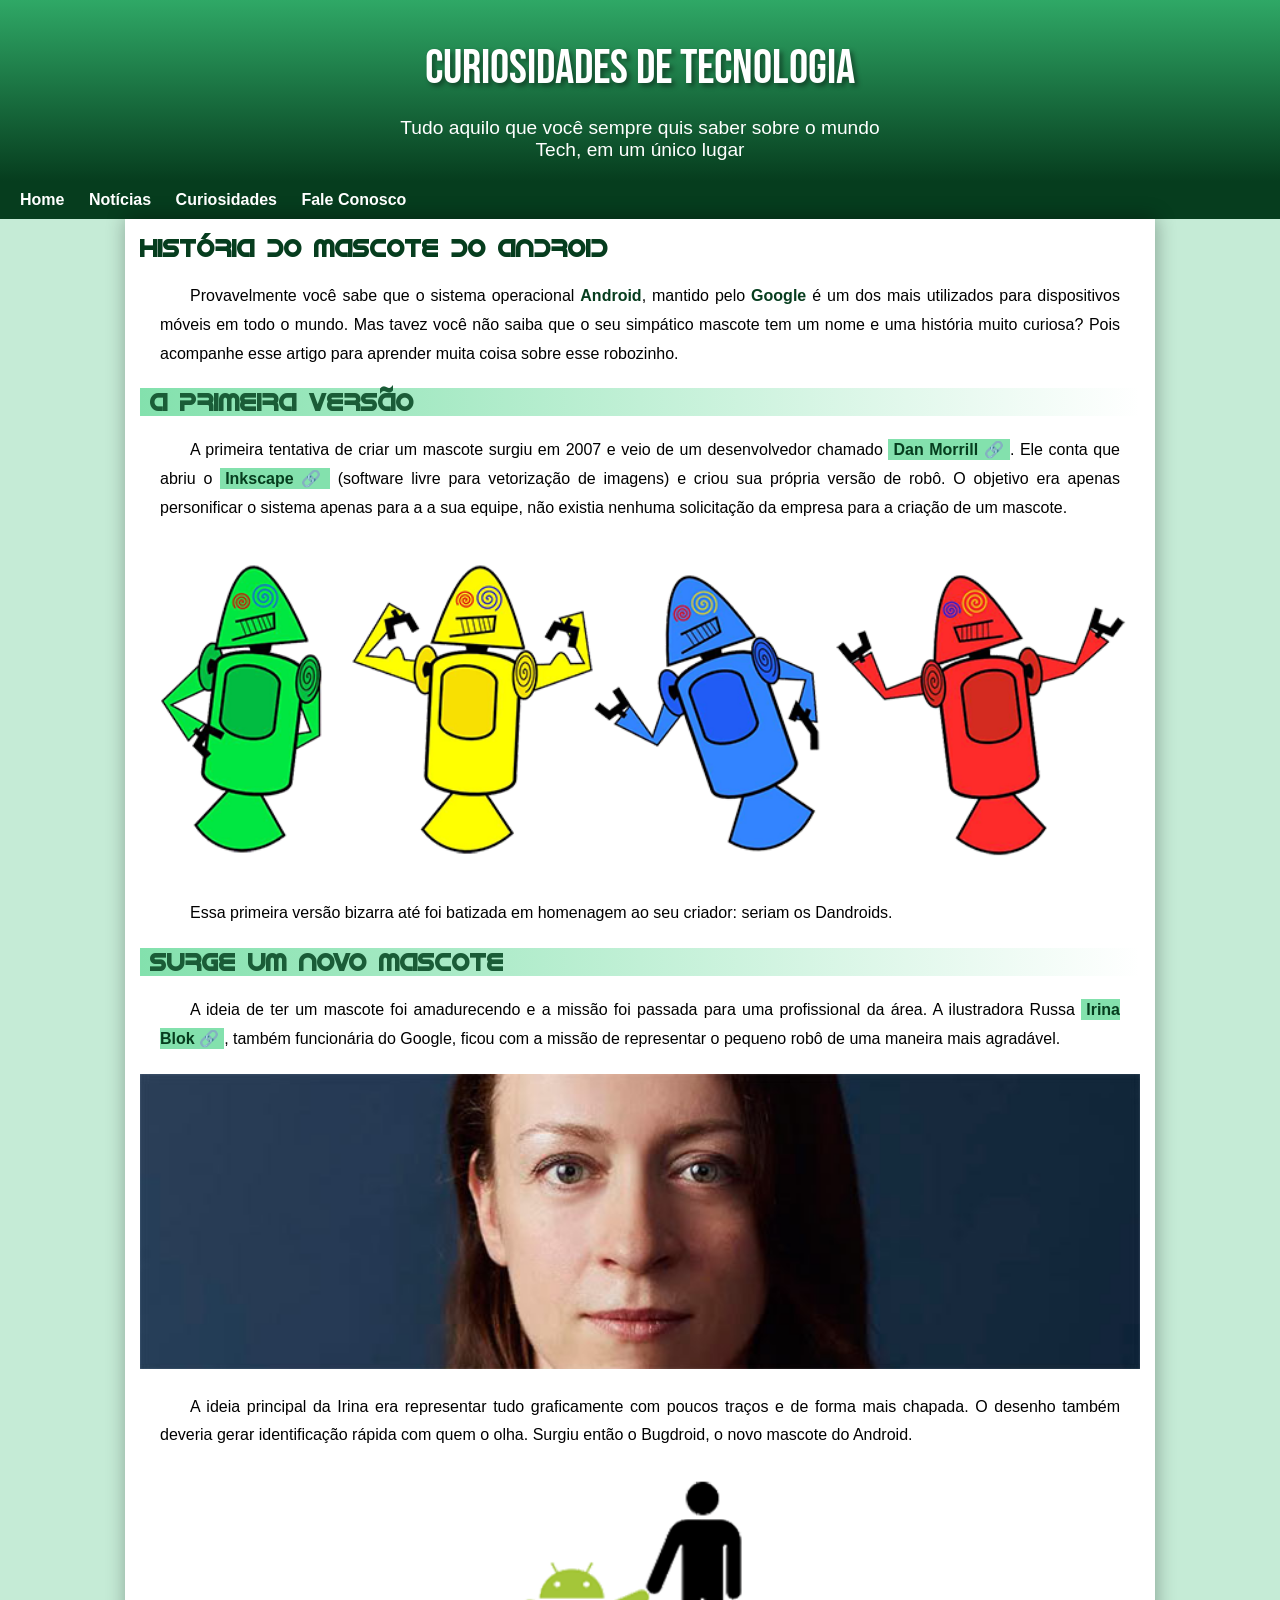
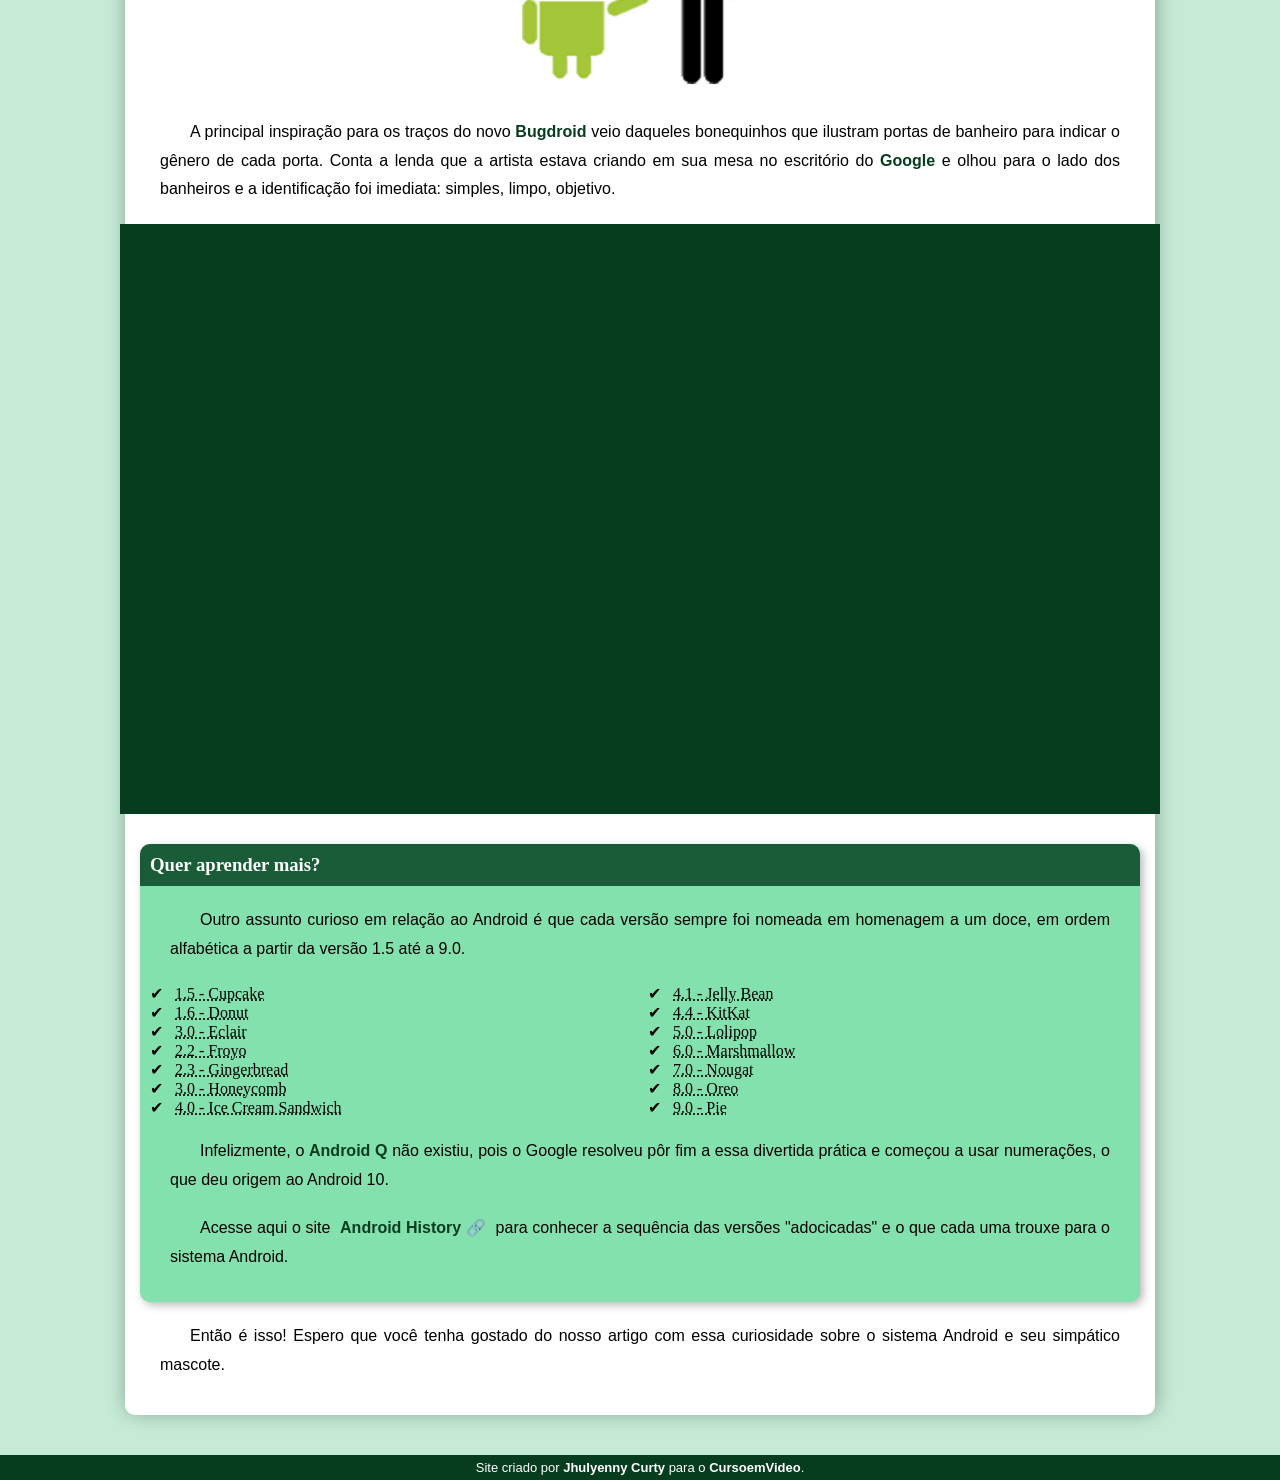
==== index.html @ 29656968 "Novo site certo (nome)" ====
<!DOCTYPE html>
<html lang="pt-br">
<head>
    <meta charset="UTF-8">
    <meta http-equiv="X-UA-Compatible" content="IE=edge">
    <meta name="viewport" content="width=device-width, initial-scale=1.0">
    <link rel="shortcut icon" href="imagens/favicon.ico" type="image/x-icon">
    <link rel="stylesheet" href="estilo/style.css">
    <title>Como surgiu o mascote Android</title>
</head>
<body>
    <header>
        <h1>Curiosidades de Tecnologia</h1>
        
        <p>Tudo aquilo que você sempre quis saber sobre o mundo Tech, em um único lugar</p>

    </header>
        <nav>
            <a href="">Home</a>
            <a href="">Notícias</a>
            <a href="">Curiosidades</a>
            <a href="">Fale Conosco</a>
        </nav>
<main>
    <article>
        <h1>História do Mascote do Android</h1>
        
        <p>Provavelmente você sabe que o sistema operacional <strong>Android</strong>, mantido pelo <strong>Google</strong> é um dos mais utilizados para dispositivos móveis em todo o mundo. Mas tavez você não saiba que o seu simpático mascote tem um nome e uma história muito curiosa? Pois acompanhe esse artigo para aprender muita coisa sobre esse robozinho.</p>
        
        <h2>A primeira versão</h2>
        
        <p>A primeira tentativa de criar um mascote surgiu em 2007 e veio de um desenvolvedor chamado <a href="https://androidcommunity.com/dan-morrill-shows-us-the-android-mascot-that-almost-was-20130103/" target="_blank" rel="external" class="externo" >Dan Morrill</a>. Ele conta que abriu o <a href="https://inkscape.org/pt-br/" target="_blank" rel="external" class="externo">Inkscape</a> (software livre para vetorização de imagens) e criou sua própria versão de robô. O objetivo era apenas personificar o sistema apenas para a a sua equipe, não existia nenhuma solicitação da empresa para a criação de um mascote.</p>
        
        <picture>
            <source media="(max-width: 600px)" srcset="imagens/dan-droids-pq.png">
            <img src="imagens/dan-droids.png" alt="Dandroids">
        </picture>
        
        <p>Essa primeira versão bizarra até foi batizada em homenagem ao seu criador: seriam os Dandroids.</p>
        
        <h2>Surge um novo mascote</h2>
        
        <p>A ideia de ter um mascote foi amadurecendo e a missão foi passada para uma profissional da área. A ilustradora Russa <a href="https://www.irinablok.com/android" target="_blank" rel="external" class="externo">Irina Blok</a>, também funcionária do Google, ficou com a missão de representar o pequeno robô de uma maneira mais agradável.</p>
        
        <picture>
            <source media="(max-width: 600px)" srcset="imagens/irina-blok-pq.jpg">
            <img src="imagens/irina-blok.jpg" alt="Irina Blok">
        </picture>
        
        <p>A ideia principal da Irina era representar tudo graficamente com poucos traços e de forma mais chapada. O desenho também deveria gerar identificação rápida com quem o olha. Surgiu então o Bugdroid, o novo mascote do Android.</p>
        
        <img class="pequena" src="imagens/bugdroid.png" alt="Bugdroid">
        
        <p>A principal inspiração para os traços do novo <strong>Bugdroid</strong> veio daqueles bonequinhos que ilustram portas de banheiro para indicar o gênero de cada porta. Conta a lenda que a artista estava criando em sua mesa no escritório do <strong>Google</strong> e olhou para o lado dos banheiros e a identificação foi imediata: simples, limpo, objetivo.</p>
        
        <div class="video">
            <iframe width="560" height="315" src="https://www.youtube.com/embed/l2UDgpLz20M" title="YouTube video player" frameborder="0" allow="accelerometer; autoplay; clipboard-write; encrypted-media; gyroscope; picture-in-picture" allowfullscreen></iframe>
            
        </div>
        <aside>
            <h3>Quer aprender mais?</h3>
            
            <p>Outro assunto curioso em relação ao Android é que cada versão sempre foi nomeada em homenagem a um doce, em ordem alfabética a partir da versão 1.5 até a 9.0.</p>
            
            <ul>
                <li>
                    <abbr title="Bolo de copo">1.5 - Cupcake</abbr>
                </li>
                <li>
                    <abbr title="Rosquinha">1.6 - Donut</abbr>
                </li>
                <li>
                    <abbr title="Bomba">3.0 - Eclair</abbr>
                </li>
                <li>
                    <abbr title="Iogurte Congelado">2.2 - Froyo</abbr>
                </li>
                <li>
                    <abbr title="Biscoito de Gengibre">2.3 - Gingerbread</abbr>
                </li>
                <li>
                    <abbr title="Favo de Mel">3.0 - Honeycomb</abbr>
                </li>
                <li>
                    <abbr title="Sanduíche de Sorvete">4.0 - Ice Cream Sandwich</abbr>
                </li>
                <li>
                    <abbr title="Jujuba">4.1 - Jelly Bean</abbr>
                </li>
                <li>
                    <abbr title="KitKat">4.4 - KitKat</abbr>
                </li>
                <li>
                    <abbr title="Pirulito">5.0 - Lolipop</abbr>
                </li>
                <li>
                    <abbr title="Marshmallow">6.0 - Marshmallow</abbr>
                </li>
                <li>
                    <abbr title="Torrone">7.0 - Nougat</abbr>
                </li>
                <li>
                    <abbr title="Oreo">8.0 - Oreo</abbr>
                </li>
                <li>
                    <abbr title="Torta">9.0 - Pie</abbr>
                </li>
            </ul>
            
            <p>Infelizmente, o <strong>Android Q</strong> não existiu, pois o Google resolveu pôr fim a essa divertida prática e começou a usar numerações, o que deu origem ao Android 10.</p>
            
            <p>Acesse aqui o site <a href="https://www.android.com/intl/en-uk/" target="_blank" rel="external" class="externo">Android History</a> para conhecer a sequência das versões "adocicadas" e o que cada uma trouxe para o sistema Android.</p>
        </aside>
        
        <p>Então é isso! Espero que você tenha gostado do nosso artigo com essa curiosidade sobre o sistema Android e seu simpático mascote.</p>
    </article>
</main>
         
<footer>
    <p>Site criado por <strong><a href="#">Jhulyenny Curty</a></strong> para o <a href="https://www.cursoemvideo.com/" target="_blank" rel="author">CursoemVideo</a>.</p></footer>
</body>
</html>
---- estilo/style.css ----
@charset "UTF-8";

@import url('https://fonts.googleapis.com/css2?family=Bebas+Neue&display=swap');

@font-face {
    font-family: 'Android';
    src: url(../fontes/idroid.otf); format ('opentype');
    font-weight: normal;
}

:root {
    --cor0: #c5ebd6;
    --cor1: #83e1ad;
    --cor2: #3ddc84;
    --cor3: #2fa866;
    --cor4: #1a5c37;
    --cor5: #063d1e;

    --fonte-padrao: Arial, Verdana, Helvetica, sans-serinf;
    --fonte-destaque: 'Bebas Neue', cursive;
    --fonte-android: 'Android', cursive;
}

* {
    margin: 0px;
    padding: 0px;
}

body {
    background-color: var(--cor0);
}

header {
    background-image: linear-gradient(to bottom, var(--cor3), var(--cor5));
    min-width: 150px;
    padding-top: 40px;
}

header h1 {
    color: white;
    font-family: var(--fonte-destaque);
    text-align: center;
    font-size: 3em;
    font-weight: normal;
    text-shadow: 3px 3px 5px #00000070;
    }

header p {
    color: white;
    text-align: center;
    padding: 20px;
    font-family: var(--fonte-padrao);
    font-size: 1.2em;
    font-weight: lighter;
    max-width: 500px;
    margin: auto;
    padding-right: 10px;
    padding-left: 10px;
}

nav {
    background-color: var(--cor5);
    padding: 10px;
    font-family: var(--fonte-padrao);
    font-weight: bold;
}

nav a {
    color: white;
    padding: 10px;
    text-decoration: none;
}

nav a:hover {
    background-color: var(--cor3);
    border-radius: 5px;
    transition-duration: 0.5s;
}

main {
    background-color: white;
    min-width: 350px;
    max-width: 1000px;
    margin: auto;
    padding: 15px;
    margin-bottom: 40px;
    border-bottom-left-radius: 10px;
    border-bottom-right-radius: 10px;
    box-shadow: 1px -2px 20px 0px rgba(0, 0, 0, 0.316);
}

main h1 {
    font-family: var(--fonte-android);
    color: var(--cor5);
}

main h2 {
    font-family: var(--fonte-android);
    color: var(--cor4);
    background-image: linear-gradient(to right, var(--cor1), transparent);
    padding-left: 10px;
}

main p {
    font-family: var(--fonte-padrao);
    margin: 20px;
    line-height: 1.8em;
    text-align: justify;
    text-indent: 30px;
}

main strong { 
    color: var(--cor5);
}

main a {
    background-color: var(--cor1);
    color: var(--cor5);
    text-decoration: none;
    font-weight: bold;
    padding: 2px 5px;
    
}

main a:hover {
    text-decoration: underline;
    color: var(--cor4);
}

img {
    width: 100%;
    margin: auto;
}

img.pequena {
    max-width: 350px;
    margin: auto;
    display: block;
}

a.externo::after {
    content: '\00A0\1F517';
}

div.video {
    background-color: var(--cor5);
    margin: 0px -20px 30px -20px;
    padding: 20px;
    padding-bottom: 57%;
    position: relative;
}

div.video > iframe {
    position: absolute;
    top: 5%;
    left: 5%;
    width: 90%;
    height: 90%;

}

aside {
    background-color: var(--cor1);
    padding: 10px;
    border-radius: 10px;
    box-shadow: 3px 3px 8px rgba(0, 0, 0, 0.281);
}

aside h3 {
    background-color: var(--cor4);
    color: white;
    padding: 10px;
    margin: -10px -10px 0px -10px;
    border-radius: 10px 10px 0px 0px;
}

aside ul {
    list-style-position: inside;
    columns: 2;
    list-style-type: '\2714\00A0\00A0';
}

footer {
    background-color: var(--cor5);
    color: white;
    text-align: center;
    font-family: var(--fonte-padrao);
    padding: 5px;
    font-size: small;
}

footer a {
    color: white;
    text-decoration: none;
    font-weight: bold;
}

footer a:hover {
    color: var(--cor1);
}
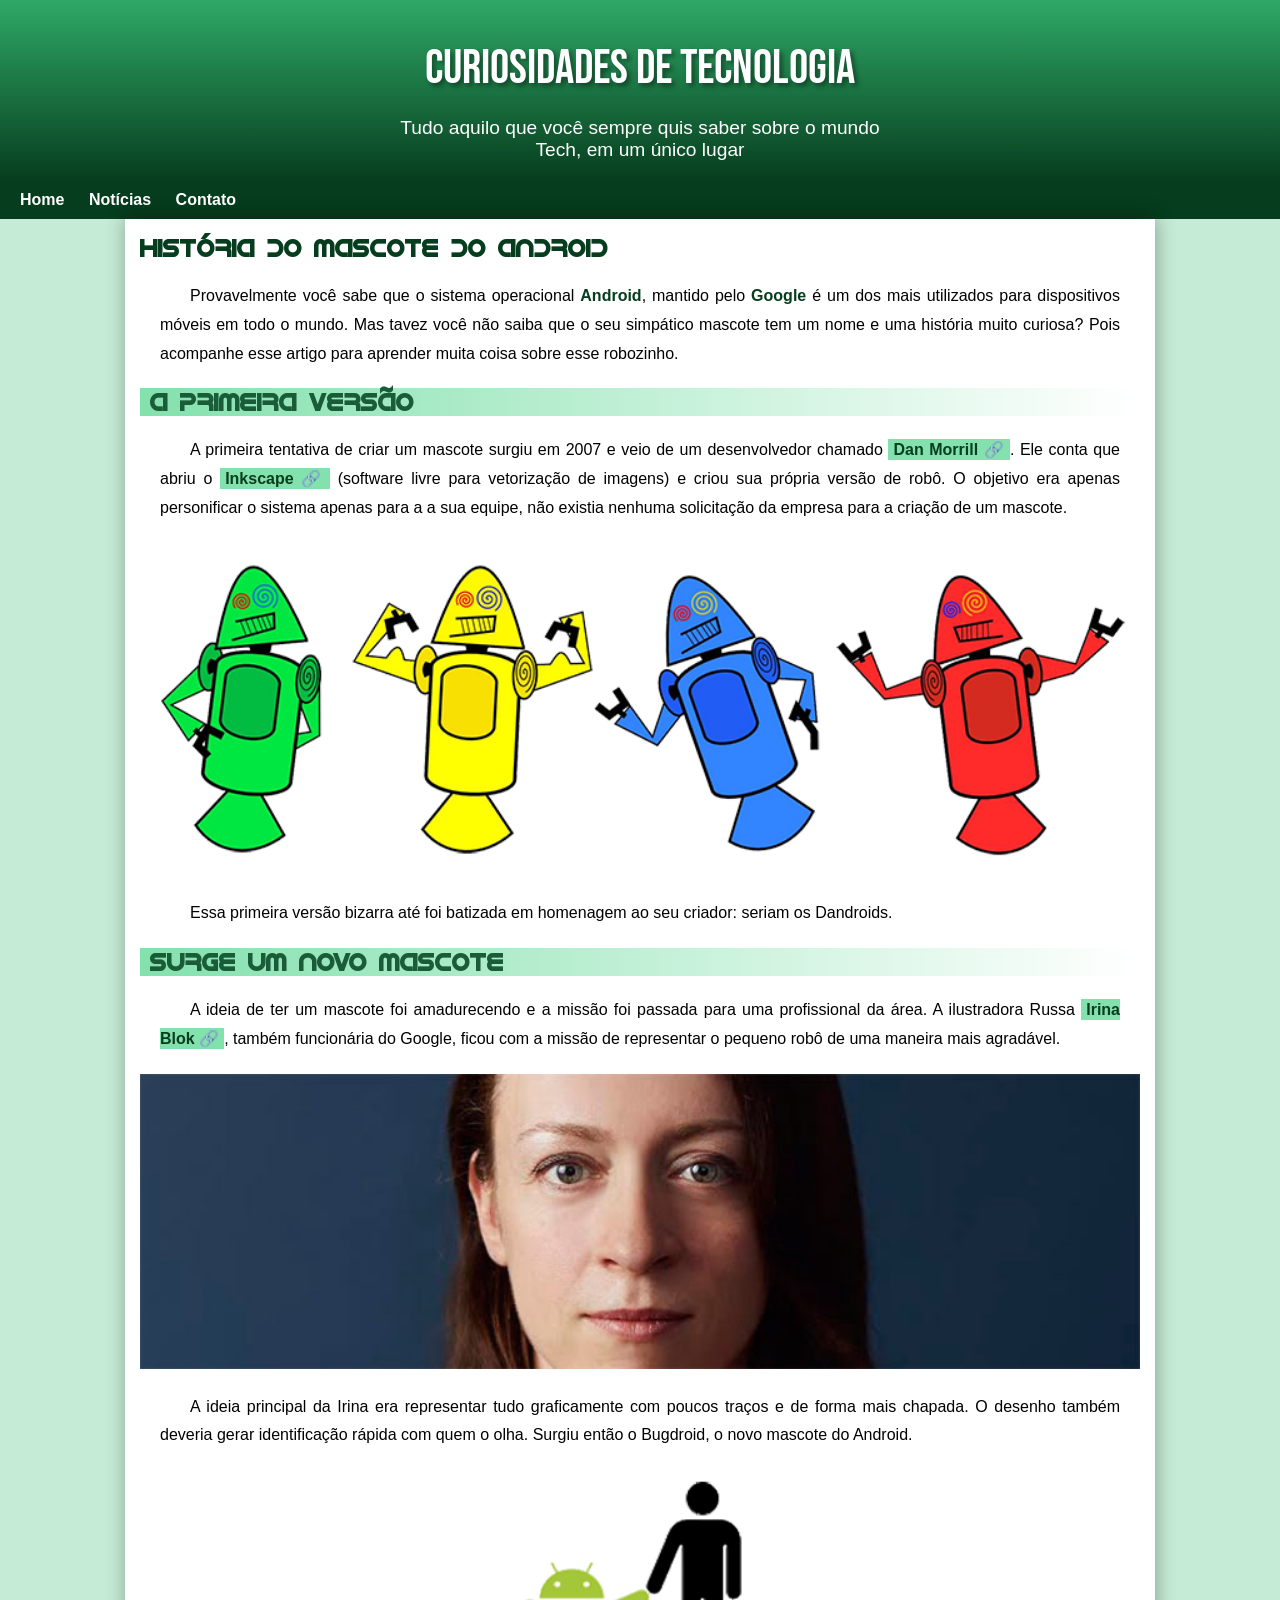
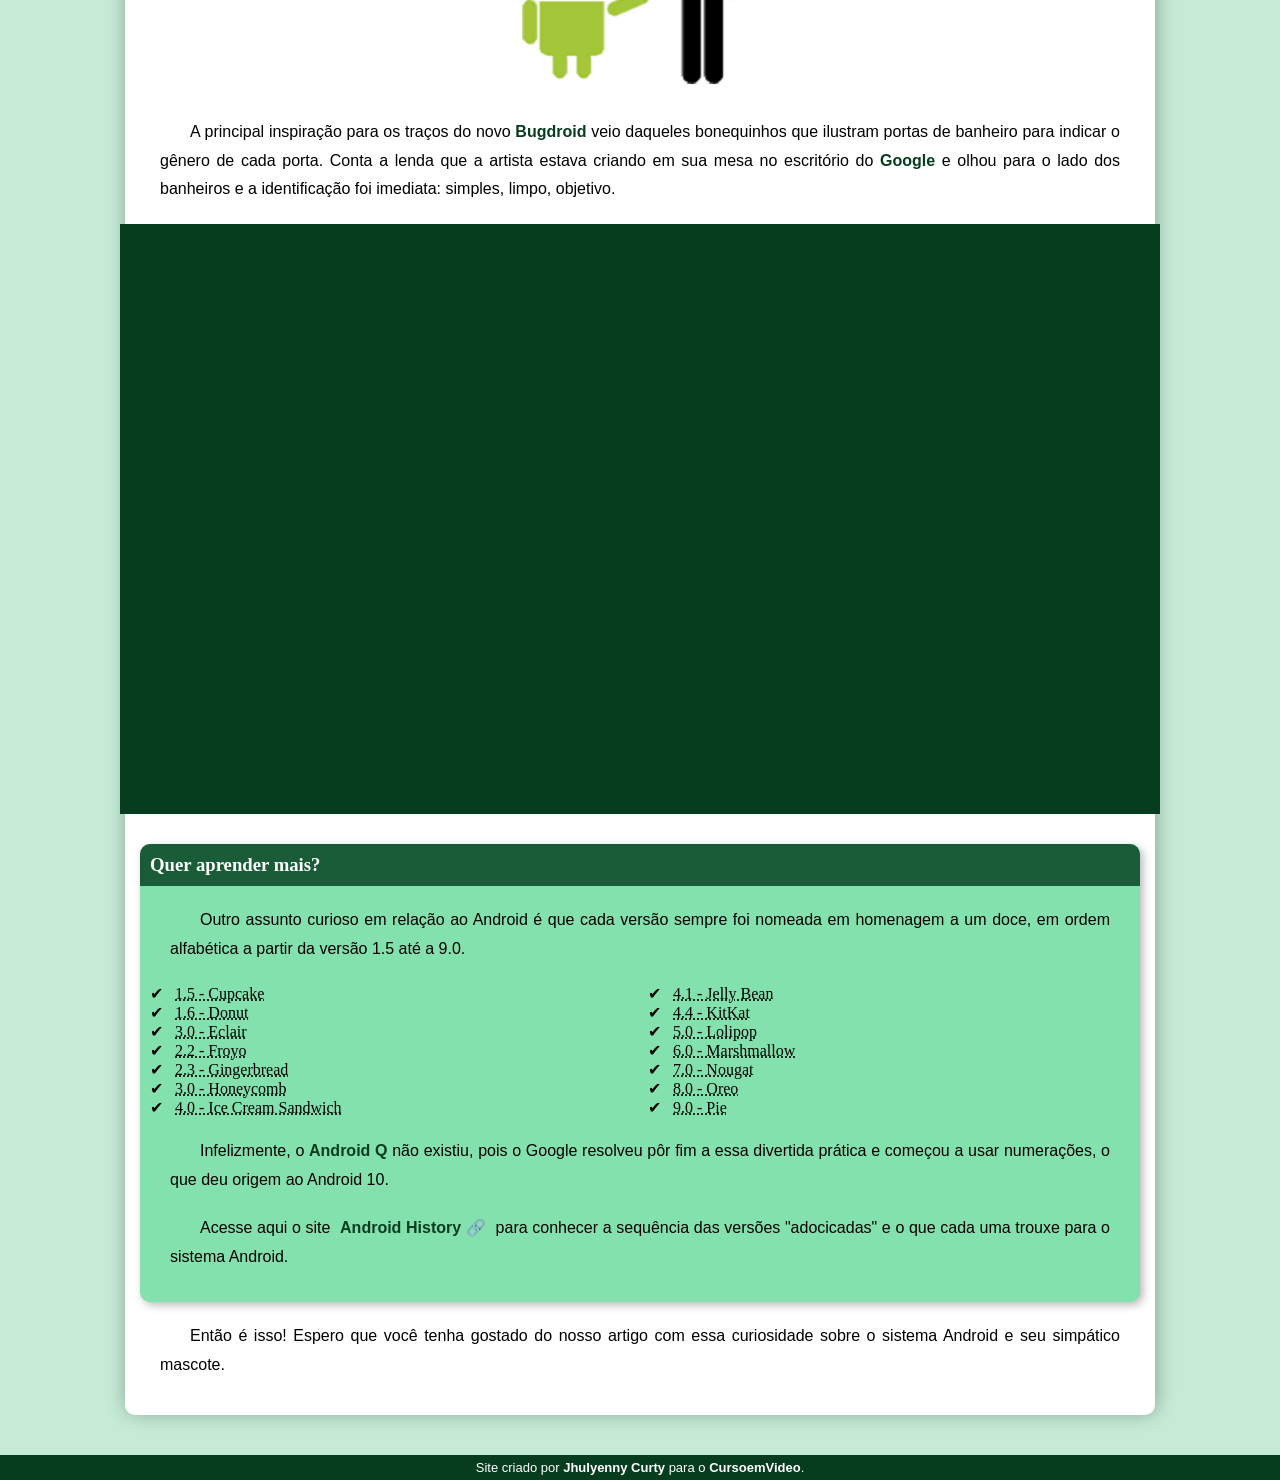
==== commit 33dff7b7: "Alteração de menu" ====
--- a/index.html
+++ b/index.html
@@ -18,8 +18,7 @@
         <nav>
             <a href="">Home</a>
             <a href="">Notícias</a>
-            <a href="">Curiosidades</a>
-            <a href="">Fale Conosco</a>
+            <a href="">Contato</a>
         </nav>
 <main>
     <article>
